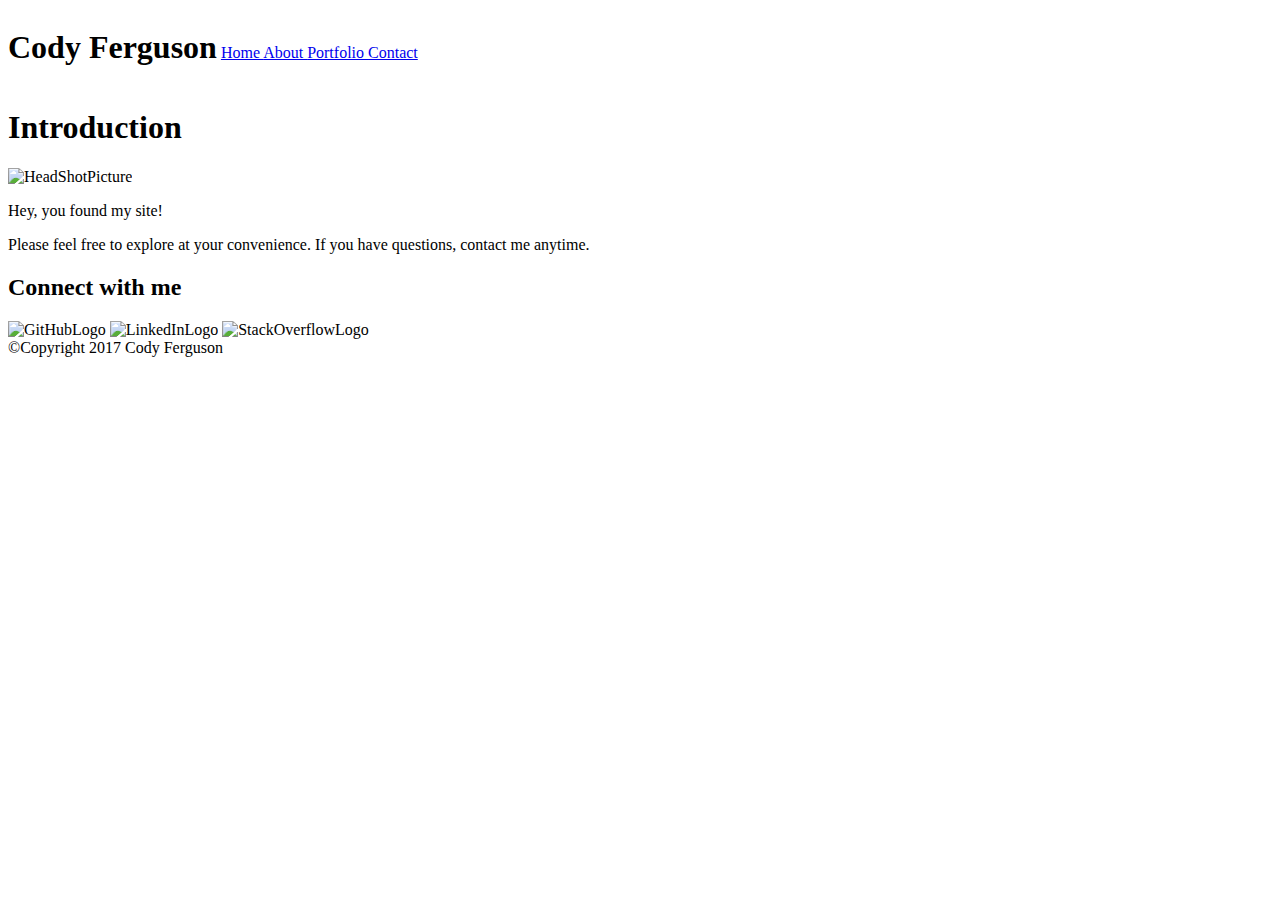
==== html/home.html @ f8977967 "Cody F - rename file" ====
<!DOCTYPE html>
<html>
    <head>
        <meta charset="UTF-8">
        <meta name="viewport" content="width=device-width, initial-scale=1.0">

        <title> Home </title>
        <script src="https://ajax.googleapis.com/ajax/libs/jquery/3.2.1/jquery.min.js"></script>
        <link rel="stylesheet" href="css/style.css">
        <link rel="stylesheet" href="css/bootstrap.css">
        <script src="js/portfolio.js"></script>

    </head>
    <body>
        <div id="header">
            <h1 style="display: inline-block;"> Cody Ferguson </h1>
            <a class="linkMenu" href="html/about.html"> Home </a>
            <a class="linkMenu" href="html/about.html"> About </a>
            <a class="linkMenu" href="html/about.html"> Portfolio </a>
            <a class="linkMenu" href="html/about.html"> Contact </a>    
        </div>

        <div id="panel-body">
            <div id="introduction">
                <h1> Introduction </h1>
                <img id="homeImage" src="images/" alt="HeadShotPicture">
                <p> Hey, you found my site! </p>
                <p> Please feel free to explore at your convenience. If you have questions, contact me anytime. </p>   
            </div>

            <div id="connectAside">
                <h2> Connect with me </h2>
                <img class="connectIcons" src="images/" alt="GitHubLogo">
                <img class="connectIcons" src="images/" alt="LinkedInLogo">
                <img class="connectIcons" src="images/" alt="StackOverflowLogo">
            </div>
        </div>

        <div id="footer">
            &copy;Copyright 2017 Cody Ferguson    
        </div>

    </body>
</html>
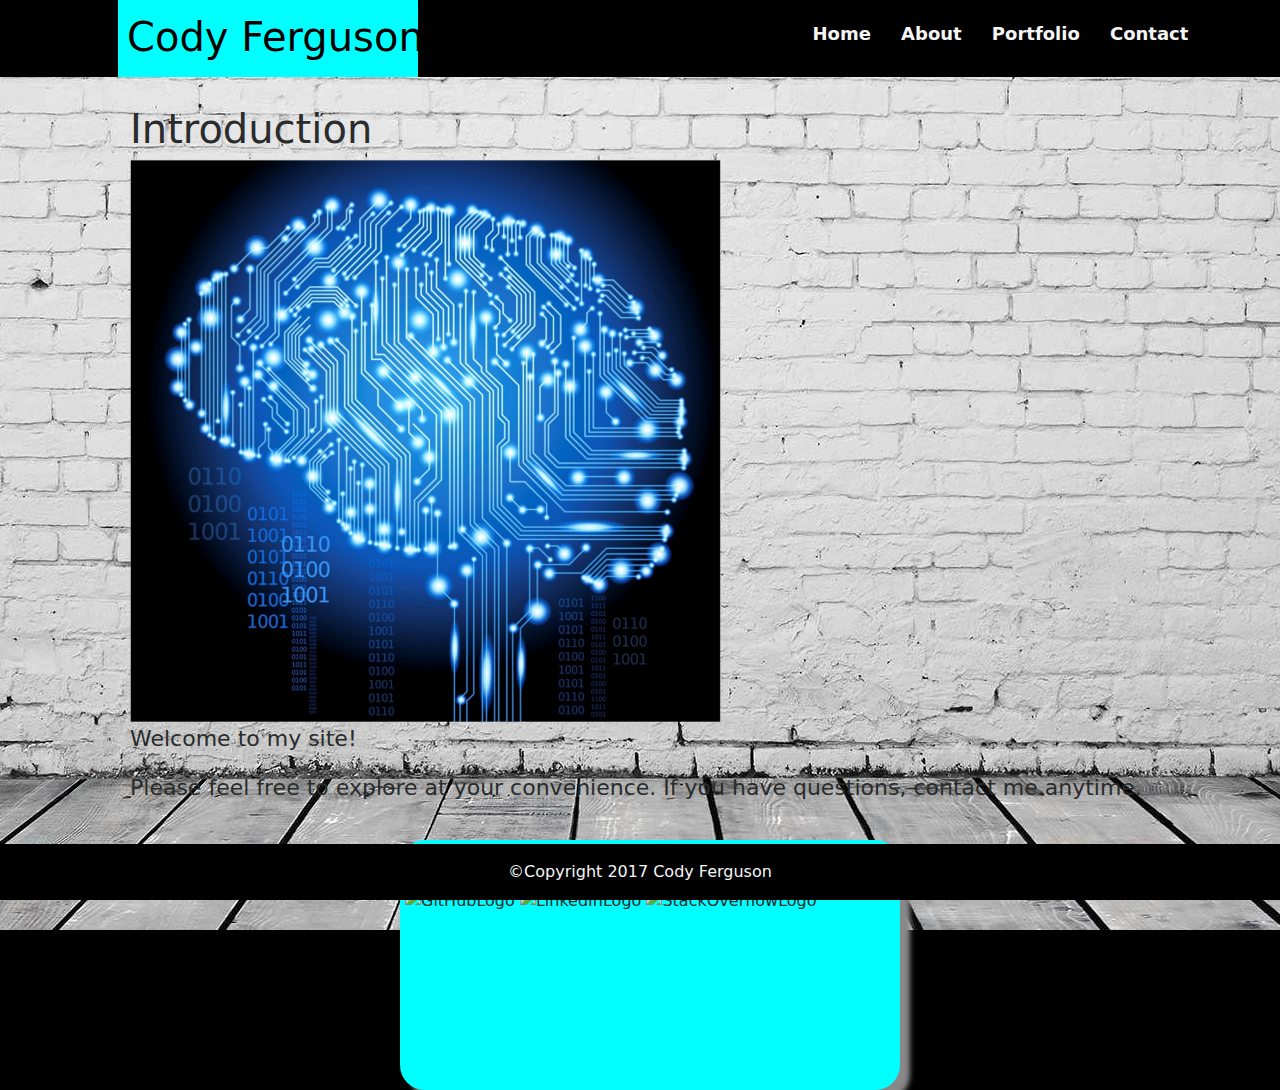
==== commit d4ef35a9: "Cody F - added code for home page" ====
--- a/html/home.html
+++ b/html/home.html
@@ -5,40 +5,47 @@
         <meta name="viewport" content="width=device-width, initial-scale=1.0">
 
         <title> Home </title>
+        <link rel="shortcut icon" href="images/" type="image/ico"/>
+        <link rel="icon" href="images/" type="image/ico"/>
         <script src="https://ajax.googleapis.com/ajax/libs/jquery/3.2.1/jquery.min.js"></script>
-        <link rel="stylesheet" href="css/style.css">
-        <link rel="stylesheet" href="css/bootstrap.css">
-        <script src="js/portfolio.js"></script>
+        <link rel="stylesheet" href="../css/style.css">
+        <link rel="stylesheet" href="../css/bootstrap.css">
+        <script src="../js/portfolio.js"></script>
 
     </head>
-    <body>
-        <div id="header">
-            <h1 style="display: inline-block;"> Cody Ferguson </h1>
-            <a class="linkMenu" href="html/about.html"> Home </a>
-            <a class="linkMenu" href="html/about.html"> About </a>
-            <a class="linkMenu" href="html/about.html"> Portfolio </a>
-            <a class="linkMenu" href="html/about.html"> Contact </a>    
-        </div>
+    <body style="background-color: black;">
+        <div id="realBody">
+            <div id="panelHeader">
+                <div id="header">
+                    <h1 id="headerName" style="display: inline-block;"> Cody Ferguson </h1>
+                </div>
+                <div id="navigation">    
+                    <a class="linkMenu" href="html/home.html">&nbsp; Home &nbsp;</a>
+                    <a class="linkMenu" href="html/about.html">&nbsp; About &nbsp;</a>
+                    <a class="linkMenu" href="html/portfolio.html">&nbsp; Portfolio &nbsp;</a>
+                    <a class="linkMenu" href="html/contact.html">&nbsp; Contact &nbsp;</a>    
+                </div>
+            </div>
+            
+            <div id="panelMain">      
+                <div id="introduction">        
+                    <h1> Introduction </h1>
+                    <img id="homeImage" src="../images/brain.png" alt="brain pic">
+                    <p> Welcome to my site! </p>
+                    <p> Please feel free to explore at your convenience. If you have questions, contact me anytime. </p>   
+                </div>
 
-        <div id="panel-body">
-            <div id="introduction">
-                <h1> Introduction </h1>
-                <img id="homeImage" src="images/" alt="HeadShotPicture">
-                <p> Hey, you found my site! </p>
-                <p> Please feel free to explore at your convenience. If you have questions, contact me anytime. </p>   
+                <div id="connectAside">
+                    <h2 align="center"> Connect with me </h2>
+                    <img class="connectIcons" src="../images/" alt="GitHubLogo">
+                    <img class="connectIcons" src="../images/" alt="LinkedInLogo">
+                    <img class="connectIcons" src="../images/" alt="StackOverflowLogo">
+                </div>
             </div>
 
-            <div id="connectAside">
-                <h2> Connect with me </h2>
-                <img class="connectIcons" src="images/" alt="GitHubLogo">
-                <img class="connectIcons" src="images/" alt="LinkedInLogo">
-                <img class="connectIcons" src="images/" alt="StackOverflowLogo">
+            <div id="footer">
+                &copy;Copyright 2017 Cody Ferguson    
             </div>
         </div>
-
-        <div id="footer">
-            &copy;Copyright 2017 Cody Ferguson    
-        </div>
-
     </body>
 </html>--- a/css/style.css
+++ b/css/style.css
@@ -0,0 +1,89 @@
+body {
+    /*border: 5px solid whitesmoke;*/
+    background: url('../images/brick.jpg') no-repeat center center fixed;
+}
+
+#realBody {
+   
+}
+
+#panelHeader {
+    padding-bottom: 50px;
+    background-color: black;
+}
+
+#panelMain {
+     
+    
+}
+
+#header {
+    background-color: #00FFFF;
+    width: 300px;
+    height: 77px;
+    padding:0;
+    margin:0;
+    float: left;
+    position: relative;
+    left: 118px;
+}
+
+#headerName {
+    position: relative;
+    top: 15px;
+    left: 9px;
+    color: black;
+}
+
+#navigation {
+    color: whitesmoke;
+    padding:0;
+    margin:0;
+}
+
+.linkMenu {
+    color: whitesmoke;
+    font-size: 18px;
+    position: relative;
+    left: 500px;
+    top: 20px;
+    font-weight: bold;
+}
+
+#footer {
+    position: absolute;
+    right: 0;
+    bottom: 0;
+    left: 0;
+    padding: 1rem;
+    background-color: black;
+    text-align: center;
+    color: whitesmoke;
+}
+
+#introduction {
+    position: relative;
+    top: 30px;
+    left: 130px;
+    padding:0;
+    margin:0;
+    float: left;
+    font-size: 22px;
+}
+
+#connectAside {
+    position: relative;
+    top: 50px;
+    left: 400px;
+    padding:0;
+    margin:0;
+    float: left;
+    border-style: solid;
+    border-width: thick;
+    border-color: #00FFFF;
+    border-radius: 25px;
+    width: 500px;
+    height: 250px;
+    background-color: #00FFFF;
+    box-shadow: 10px 10px 5px #888888;
+}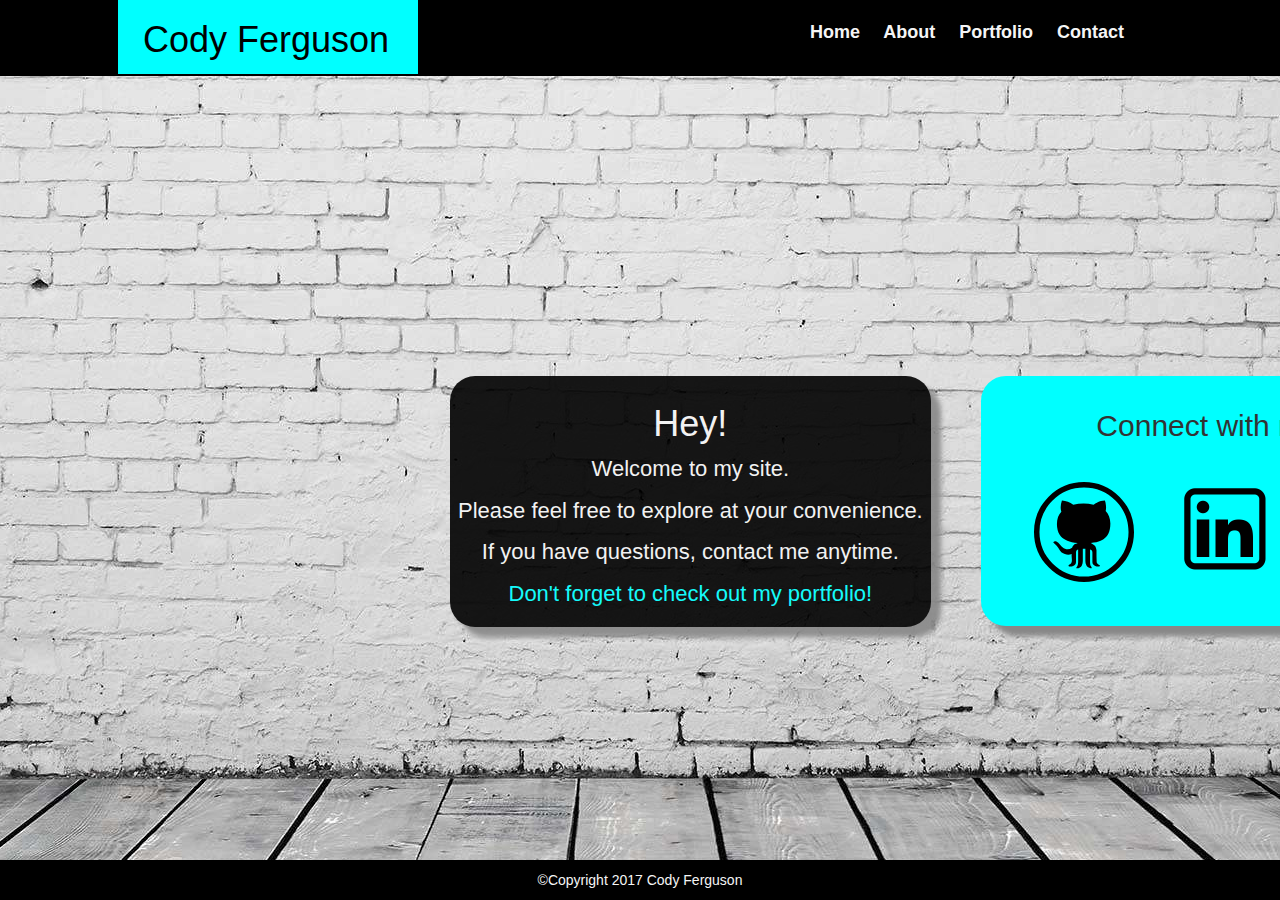
==== commit 0102dd40: "Cod F - adding latest changes" ====
--- a/html/home.html
+++ b/html/home.html
@@ -7,16 +7,19 @@
         <title> Home </title>
         <link rel="shortcut icon" href="images/" type="image/ico"/>
         <link rel="icon" href="images/" type="image/ico"/>
+        
+        <link rel="stylesheet" href="https://maxcdn.bootstrapcdn.com/bootstrap/3.3.7/css/bootstrap.min.css">
         <script src="https://ajax.googleapis.com/ajax/libs/jquery/3.2.1/jquery.min.js"></script>
+        <script src="https://maxcdn.bootstrapcdn.com/bootstrap/3.3.7/js/bootstrap.min.js"></script>
+        
         <link rel="stylesheet" href="../css/style.css">
-        <link rel="stylesheet" href="../css/bootstrap.css">
         <script src="../js/portfolio.js"></script>
 
     </head>
     <body style="background-color: black;">
         <div id="realBody">
             <div id="panelHeader">
-                <div id="header">
+                <div id="header" onclick="location.href='about.html'">
                     <h1 id="headerName" style="display: inline-block;"> Cody Ferguson </h1>
                 </div>
                 <div id="navigation">    
@@ -29,17 +32,18 @@
             
             <div id="panelMain">      
                 <div id="introduction">        
-                    <h1> Introduction </h1>
-                    <img id="homeImage" src="../images/brain.png" alt="brain pic">
-                    <p> Welcome to my site! </p>
-                    <p> Please feel free to explore at your convenience. If you have questions, contact me anytime. </p>   
+                    <h1 align="center"> Hey! </h1>
+                    <p class="homeP"> Welcome to my site. </p>
+                    <p class="homeP"> Please feel free to explore at your convenience. </p>
+                    <p class="homeP"> If you have questions, contact me anytime. </p>
+                    <p style="color: #00FFFF;" class="homeP"> Don't forget to check out my portfolio! </p>
                 </div>
 
                 <div id="connectAside">
-                    <h2 align="center"> Connect with me </h2>
-                    <img class="connectIcons" src="../images/" alt="GitHubLogo">
-                    <img class="connectIcons" src="../images/" alt="LinkedInLogo">
-                    <img class="connectIcons" src="../images/" alt="StackOverflowLogo">
+                    <h2 align="center"> Connect with me &phone; </h2>
+                    <img id="gitIcon" class="connectIcons" src="../images/github.svg" alt="GitHubLogo" onclick="window.open('https://www.google.com')" data-toggle="tooltip" title="GitHub">
+                    <img id="linkedIcon" class="connectIcons" src="../images/linkedin.png" alt="LinkedInLogo" onclick="window.open('https://www.google.com')" data-toggle="tooltip" title="LinkedIn">
+                    <img id="stackIcon" class="connectIcons" src="../images/stack.png" alt="StackOverflowLogo" onclick="window.open('https://www.google.com')" data-toggle="tooltip" title="StackOverflow">
                 </div>
             </div>
 
--- a/css/style.css
+++ b/css/style.css
@@ -20,18 +20,19 @@
 #header {
     background-color: #00FFFF;
     width: 300px;
-    height: 77px;
+    height: 74px;
     padding:0;
     margin:0;
     float: left;
     position: relative;
     left: 118px;
+    cursor: pointer;
 }
 
 #headerName {
     position: relative;
-    top: 15px;
-    left: 9px;
+    top: 0px;
+    left: 25px;
     color: black;
 }
 
@@ -48,6 +49,13 @@
     left: 500px;
     top: 20px;
     font-weight: bold;
+    cursor: pointer;
+    text-decoration: none;
+}
+
+.linkMenu:hover { 
+    background-color: #00FFFF;
+    text-decoration: none;
 }
 
 #footer {
@@ -63,19 +71,24 @@
 
 #introduction {
     position: relative;
-    top: 30px;
-    left: 130px;
-    padding:0;
+    top: 300px;
+    left: 450px;
+    padding:8px;
     margin:0;
     float: left;
     font-size: 22px;
+    color: whitesmoke;
+    background-color: black;
+    opacity: .9;
+    box-shadow: 10px 10px 5px #888888;
+    border-radius: 25px;
 }
 
 #connectAside {
     position: relative;
-    top: 50px;
-    left: 400px;
-    padding:0;
+    top: 300px;
+    left: 500px;
+    padding:8px;
     margin:0;
     float: left;
     border-style: solid;
@@ -86,4 +99,43 @@
     height: 250px;
     background-color: #00FFFF;
     box-shadow: 10px 10px 5px #888888;
+}
+
+.connectIcons {
+    width: 100px;
+    height: 100px;
+}
+
+.connectIcons:hover {
+    
+}
+
+#homeImage {
+    width: 100px;
+    height: 100px;
+}
+
+.homeP {
+    text-align: center;
+}
+
+#gitIcon {
+    position: relative;
+    top: 30px;
+    left: 40px;
+    cursor: pointer; 
+}
+
+#linkedIcon {
+    position: relative;
+    top: 30px;
+    left: 80px;
+    cursor: pointer;
+}
+
+#stackIcon {
+    position: relative;
+    top: 30px;
+    left: 120px;
+    cursor: pointer;
 }